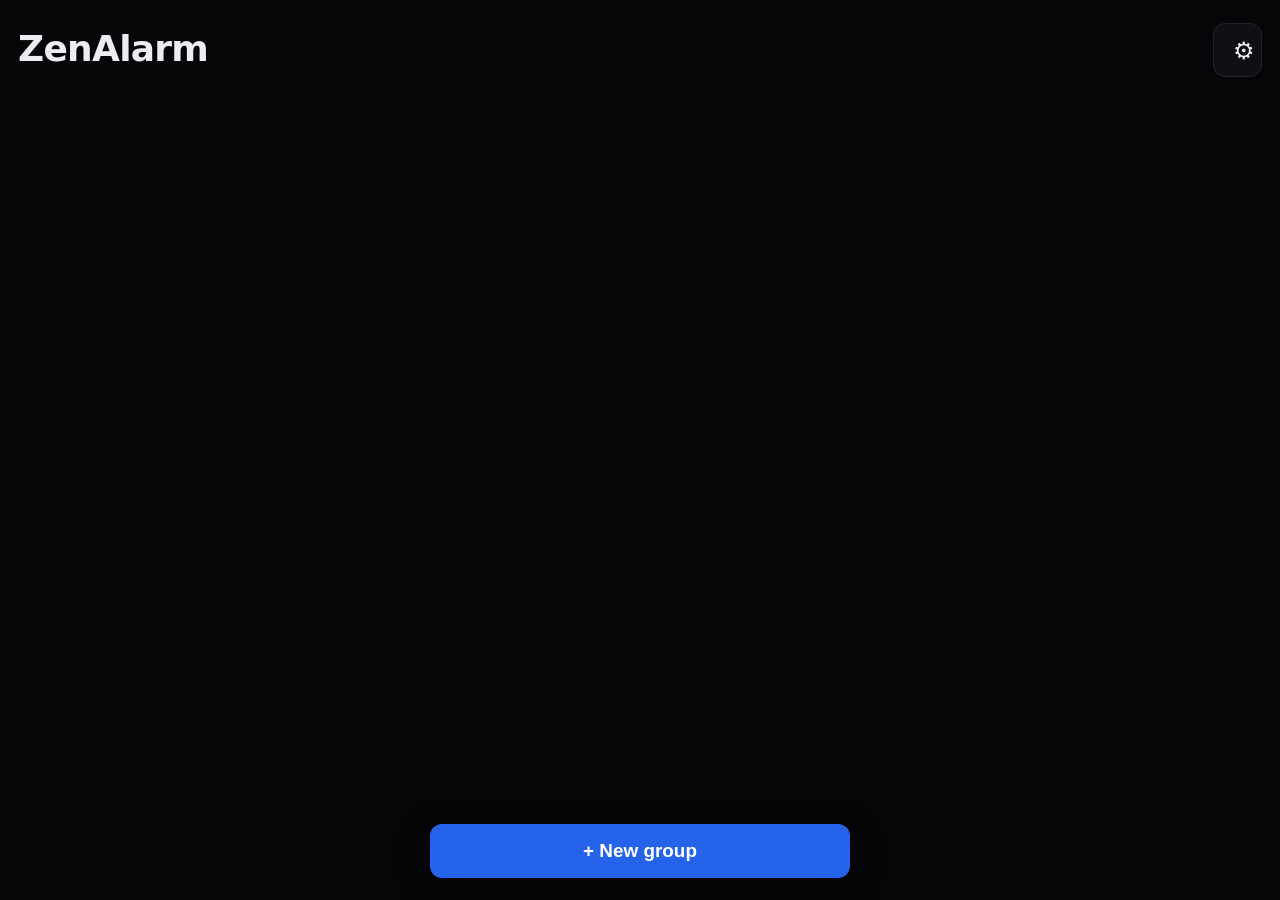
==== app/src/main/assets/index.html @ d488f9ad "1.0.0" ====
<!DOCTYPE html>
<html lang="en">
<head>
    <meta charset="UTF-8" />
    <meta http-equiv="Content-Type" content="text/html; charset=UTF-8" />
    <meta name="viewport" content="width=device-width, initial-scale=1.0" />
    <title>ZenAlarm</title>
    <link rel="stylesheet" href="styles.css" />
</head>
<body>
    <main class="app">
        <header class="app-header">
            <h1>ZenAlarm</h1>
            <button type="button" id="settingsBtn" class="icon-btn" aria-label="Settings">&#9881;</button>
        </header>

        <div id="permissionBanner" class="permission-banner hidden"></div>
        <div id="alarmTree" class="tree"></div>
        <button type="button" id="addGroupBtn" class="fab">+ New group</button>
    </main>

    <div id="groupDialog" class="overlay hidden" aria-hidden="true">
        <div class="modal">
            <form id="groupForm">
                <h3 id="groupDialogTitle">Group</h3>
                <input type="hidden" id="groupId" value="0" />

                <label class="field">Name
                    <input id="groupName" required />
                </label>

                <label class="switch-row">
                    <span>Group enabled</span>
                    <input type="checkbox" id="groupEnabled" checked />
                </label>

                <label class="switch-row">
                    <span>Override Do Not Disturb</span>
                    <input type="checkbox" id="groupOverrideDnd" />
                </label>

                <label class="field">Wake-up challenge
                    <select id="groupChallenge"></select>
                </label>

                <div id="difficultyBlock" class="field hidden">
                    <span>Math difficulty</span>
                    <input type="range" id="groupDifficulty" min="1" max="5" value="3" step="1" />
                    <output id="groupDifficultyLabel" for="groupDifficulty">Normal</output>
                </div>

                <label class="field">Snooze (minutes)
                    <input type="number" id="groupSnooze" min="1" max="60" value="9" />
                </label>

                <label class="field">Volume ramp (seconds)
                    <input type="number" id="groupVolumeRamp" min="0" max="300" value="0" />
                    <p class="hint">0 = full volume immediately. Otherwise fades from silent to 100%.</p>
                </label>

                <div class="dialog-actions">
                    <button type="button" id="deleteGroupBtn" class="btn-danger hidden">Delete group</button>
                    <span class="dialog-spacer"></span>
                    <button type="button" id="cancelGroupBtn" class="btn-text">Cancel</button>
                    <button type="button" id="saveGroupBtn" class="btn-primary">Save</button>
                </div>
            </form>
        </div>
    </div>

    <div id="alarmDialog" class="overlay hidden" aria-hidden="true">
        <div class="modal">
            <form id="alarmForm">
                <h3 id="alarmDialogTitle">Alarm</h3>
                <input type="hidden" id="alarmId" value="0" />
                <input type="hidden" id="alarmGroupId" value="0" />

                <label class="field">Time
                    <input type="time" id="alarmTime" required />
                </label>

                <label class="field">Label
                    <input id="alarmLabel" placeholder="Morning" />
                </label>

                <label class="switch-row">
                    <span>Alarm enabled</span>
                    <input type="checkbox" id="alarmEnabled" checked />
                </label>

                <fieldset class="repeat-field">
                    <legend>Repeat</legend>
                    <div class="day-grid" id="repeatDays">
                        <label><input type="checkbox" data-day="1" /><span>S</span></label>
                        <label><input type="checkbox" data-day="2" /><span>M</span></label>
                        <label><input type="checkbox" data-day="4" /><span>T</span></label>
                        <label><input type="checkbox" data-day="8" /><span>W</span></label>
                        <label><input type="checkbox" data-day="16" /><span>T</span></label>
                        <label><input type="checkbox" data-day="32" /><span>F</span></label>
                        <label><input type="checkbox" data-day="64" /><span>S</span></label>
                    </div>
                    <p class="hint">Leave empty for daily (every day).</p>
                </fieldset>

                <div class="dialog-actions">
                    <button type="button" id="deleteAlarmBtn" class="btn-danger hidden">Delete alarm</button>
                    <span class="dialog-spacer"></span>
                    <button type="button" id="cancelAlarmBtn" class="btn-text">Cancel</button>
                    <button type="button" id="saveAlarmBtn" class="btn-primary">Save</button>
                </div>
            </form>
        </div>
    </div>

    <div id="permissionDialog" class="overlay hidden" aria-hidden="true">
        <div class="modal">
            <h3 id="permissionTitle">Permission</h3>
            <p id="permissionBody"></p>
            <p class="perm-note">You can tap <strong>No thanks</strong> - the app still works, but this feature may be limited.</p>
            <div class="dialog-actions">
                <button type="button" id="permissionNo" class="btn-text">No thanks</button>
                <button type="button" id="permissionYes" class="btn-primary">Continue</button>
            </div>
        </div>
    </div>

    <div id="settingsDialog" class="overlay hidden" aria-hidden="true">
        <div class="modal">
            <h3>Settings</h3>
            <label class="switch-row">
                <span>Show next alarm in notification shade</span>
                <input type="checkbox" id="settingShowNextAlarm" checked />
            </label>
            <p class="hint">Keeps a quiet ongoing notification with the time of your next enabled alarm.</p>
            <div class="dialog-actions">
                <span class="dialog-spacer"></span>
                <button type="button" id="closeSettingsBtn" class="btn-primary">Done</button>
            </div>
        </div>
    </div>

    <div id="confirmDialog" class="overlay hidden" aria-hidden="true">
        <div class="modal">
            <h3 id="confirmTitle">Confirm</h3>
            <p id="confirmMessage"></p>
            <div class="dialog-actions">
                <button type="button" id="confirmNo" class="btn-text">Cancel</button>
                <button type="button" id="confirmYes" class="btn-danger">Delete</button>
            </div>
        </div>
    </div>

    <script src="app.js"></script>
</body>
</html>
---- app/src/main/assets/styles.css ----
* {
    box-sizing: border-box;
    -webkit-tap-highlight-color: transparent;
}

:root {
    font-size: 18px;
    --blue: #2563eb;
    --blue-dark: #1d4ed8;
    --blue-light: #93c5fd;
    --bg: #060608;
    --surface: #101014;
    --surface-2: #0a0a0e;
    --border: #222228;
    --text: #ececf1;
    --control: 3rem;
}

html, body {
    height: 100%;
}

body {
    margin: 0;
    font-family: system-ui, -apple-system, sans-serif;
    background: var(--bg);
    color: var(--text);
    line-height: 1.4;
}

.hidden {
    display: none !important;
}

.app {
    min-height: 100%;
    padding: 0 1rem 6rem;
    background: var(--bg);
}

.app-header {
    display: flex;
    align-items: center;
    justify-content: space-between;
    gap: 0.75rem;
    padding: 1.25rem 0 1rem;
}

.app-header h1 {
    margin: 0;
    font-size: 2rem;
    font-weight: 600;
    letter-spacing: -0.02em;
    color: var(--text);
}

.icon-btn {
    flex-shrink: 0;
    width: 2.75rem;
    height: 2.75rem;
    border: 1px solid var(--border);
    border-radius: 12px;
    background: var(--surface);
    color: var(--text);
    font-size: 1.35rem;
    line-height: 1;
    cursor: pointer;
}

.icon-btn:active {
    background: var(--surface-2);
}

/* Permissions */
.permission-banner {
    display: flex;
    flex-direction: column;
    gap: 0.75rem;
    margin-bottom: 1.25rem;
}

.perm-card {
    padding: 1rem 1.1rem;
    border-radius: 14px;
    background: var(--surface);
    border: 1px solid var(--border);
}

.perm-card p {
    margin: 0 0 0.75rem;
    font-size: 0.95rem;
    opacity: 0.9;
}

.perm-card button {
    width: 100%;
}

.perm-note {
    margin: 0.75rem 0 0;
    font-size: 0.9rem;
    opacity: 0.75;
}

/* Tree */
.tree {
    display: flex;
    flex-direction: column;
    gap: 0.85rem;
}

.tree-group {
    border-radius: 16px;
    background: var(--surface);
    border: 1px solid var(--border);
    overflow: hidden;
}

.tree-group-head {
    display: flex;
    align-items: center;
    gap: 0.75rem;
    padding: 0.85rem 1rem;
    min-height: 4rem;
}

.tree-chevron {
    width: 2.75rem;
    height: 2.75rem;
    min-width: 2.75rem;
    min-height: 2.75rem;
    border-radius: 12px;
    background: var(--border);
    font-size: 1.35rem;
    line-height: 1;
    flex-shrink: 0;
    padding: 0;
}

.tree-group-info {
    flex: 1;
    min-width: 0;
    cursor: pointer;
    padding: 0.25rem 0;
}

.tree-group-name {
    font-size: 1.2rem;
    font-weight: 600;
}

.tree-group-meta {
    margin-top: 0.15rem;
    font-size: 0.82rem;
    opacity: 0.55;
}

.tree-children {
    border-top: 1px solid var(--border);
    padding: 0.35rem 0 0.75rem;
    background: var(--surface-2);
}

.tree-children.collapsed {
    display: none;
}

.tree-alarm {
    display: flex;
    align-items: center;
    gap: 0.75rem;
    padding: 0.75rem 1rem 0.75rem 1.25rem;
    min-height: 3.5rem;
}

.tree-alarm-main {
    flex: 1;
    display: flex;
    align-items: center;
    gap: 0.75rem;
    min-width: 0;
    cursor: pointer;
    padding: 0.25rem 0;
}

.tree-alarm-time {
    font-size: 1.45rem;
    font-weight: 600;
    font-variant-numeric: tabular-nums;
    min-width: 5rem;
}

.tree-alarm-info {
    flex: 1;
    min-width: 0;
}

.tree-alarm-label {
    font-size: 1rem;
}

.tree-alarm-meta {
    font-size: 0.82rem;
    opacity: 0.5;
    margin-top: 0.1rem;
}

.tree-alarm.inactive .tree-alarm-time,
.tree-alarm.inactive .tree-alarm-label {
    opacity: 0.35;
}

.tree-empty {
    padding: 0.75rem 1rem;
    opacity: 0.45;
    font-size: 0.95rem;
}

.tree-add-alarm {
    display: block;
    width: calc(100% - 2rem);
    margin: 0.35rem 1rem 0;
    padding: 0.85rem;
    font-size: 1rem;
    background: var(--border);
}

/* Buttons */
button {
    border: none;
    border-radius: 12px;
    padding: 0.85rem 1.1rem;
    font-size: 1rem;
    cursor: pointer;
    color: #fff;
    background: var(--border);
    min-height: var(--control);
    touch-action: manipulation;
}

button:active {
    transform: scale(0.98);
}

.btn-primary {
    background: var(--blue);
}

.btn-text {
    background: transparent;
    color: #a1a1aa;
    min-height: var(--control);
    padding: 0.85rem 0.75rem;
}

.btn-danger {
    background: #7f1d1d;
}

.fab {
    position: fixed;
    left: 50%;
    bottom: 1.25rem;
    transform: translateX(-50%);
    width: min(92vw, 420px);
    background: var(--blue);
    font-size: 1.05rem;
    font-weight: 600;
    box-shadow: 0 8px 28px rgba(0, 0, 0, 0.5);
}

/* Compact toggles for tree */
.toggle {
    position: relative;
    background: #3f3f46;
    border-radius: 999px;
    padding: 0;
    flex-shrink: 0;
    align-self: center;
}

.toggle.on {
    background: var(--blue);
}

.toggle-sm {
    width: 2.6rem;
    height: 1.4rem;
    min-height: 1.4rem;
}

.toggle-sm::after {
    content: "";
    position: absolute;
    top: 0.15rem;
    left: 0.15rem;
    width: 1.1rem;
    height: 1.1rem;
    border-radius: 50%;
    background: #fff;
    transition: transform 0.15s ease;
}

.toggle-sm.on::after {
    transform: translateX(1.2rem);
}

/* Overlays */
.overlay {
    position: fixed;
    inset: 0;
    z-index: 1000;
    display: flex;
    align-items: center;
    justify-content: center;
    padding: 1rem;
    background: rgba(0, 0, 0, 0.85);
}

.modal {
    width: min(94vw, 440px);
    touch-action: manipulation;
    max-height: 90vh;
    overflow-y: auto;
    border-radius: 18px;
    padding: 1.5rem;
    background: var(--surface);
    color: var(--text);
    border: 1px solid var(--border);
}

.modal h3 {
    margin: 0 0 1.25rem;
    font-size: 1.4rem;
}

.modal form {
    display: flex;
    flex-direction: column;
    gap: 1rem;
}

.field {
    display: flex;
    flex-direction: column;
    gap: 0.5rem;
    font-size: 0.95rem;
}

.switch-row {
    display: flex;
    align-items: center;
    justify-content: space-between;
    gap: 1rem;
    min-height: var(--control);
    font-size: 1.05rem;
}

.switch-row input[type="checkbox"] {
    width: 1.4rem;
    height: 1.4rem;
    accent-color: var(--blue);
}

input, select {
    padding: 0.85rem 1rem;
    border-radius: 12px;
    border: 1px solid var(--border);
    background: var(--surface-2);
    color: inherit;
    font-size: 1.1rem;
    min-height: 3.2rem;
}

input[type="range"] {
    padding: 0;
    min-height: auto;
    accent-color: var(--blue);
}

output {
    font-size: 1.1rem;
    font-weight: 600;
    color: var(--blue-light);
}

.repeat-field {
    border: 1px solid var(--border);
    border-radius: 12px;
    padding: 0.85rem;
    background: var(--surface-2);
}

legend {
    font-size: 0.95rem;
    padding: 0 0.35rem;
}

.day-grid {
    display: grid;
    grid-template-columns: repeat(7, 1fr);
    gap: 0.5rem;
}

.day-grid label {
    display: flex;
    flex-direction: column;
    align-items: center;
    gap: 0.35rem;
    font-size: 0.85rem;
}

.day-grid input {
    width: 1.2rem;
    height: 1.2rem;
    min-height: auto;
    accent-color: var(--blue);
}

.day-grid span {
    font-weight: 600;
}

.hint {
    margin: 0.65rem 0 0;
    font-size: 0.85rem;
    opacity: 0.5;
}

.dialog-actions {
    display: flex;
    align-items: center;
    gap: 0.5rem;
    margin-top: 0.5rem;
}

.dialog-spacer {
    flex: 1;
}

/* Ringing screen */
.ringing-body {
    min-height: 100vh;
    display: flex;
    align-items: center;
    justify-content: center;
    background: var(--bg);
}

.ringing-card {
    width: min(94vw, 420px);
    text-align: center;
    padding: 2rem 1.25rem;
}

.ringing-group {
    margin: 0;
    opacity: 0.55;
    text-transform: uppercase;
    letter-spacing: 0.1em;
    font-size: 0.9rem;
}

.ringing-group.hidden {
    display: none;
}

.ringing-time {
    margin: 0.5rem 0;
    font-size: 5rem;
    font-weight: 600;
    font-variant-numeric: tabular-nums;
    letter-spacing: -0.03em;
}

.ringing-label {
    margin: 0 0 2rem;
    font-size: 1.4rem;
}

.challenge {
    background: var(--surface);
    border: 1px solid var(--border);
    border-radius: 16px;
    padding: 1.5rem;
    margin-bottom: 1.5rem;
}

.challenge.hidden {
    display: none;
}

.challenge-title {
    margin: 0 0 0.75rem;
    font-size: 1rem;
    opacity: 0.65;
}

.challenge-question {
    margin: 0 0 1rem;
    font-size: 2.5rem;
    font-weight: 700;
}

.challenge input {
    width: 100%;
    text-align: center;
    font-size: 1.5rem;
    margin-bottom: 0.75rem;
}

.challenge .btn-primary {
    width: 100%;
    font-size: 1.1rem;
    min-height: 3.5rem;
}

.feedback {
    min-height: 1.5rem;
    margin: 0.5rem 0;
    font-size: 1rem;
}

.feedback.error { color: #fca5a5; }
.feedback.ok { color: #86efac; }

.ringing-actions {
    display: flex;
    flex-direction: column;
    gap: 0.75rem;
}

.ringing-actions button {
    width: 100%;
    min-height: 3.75rem;
    font-size: 1.15rem;
}

.ringing-actions button:disabled {
    opacity: 0.35;
    cursor: not-allowed;
}
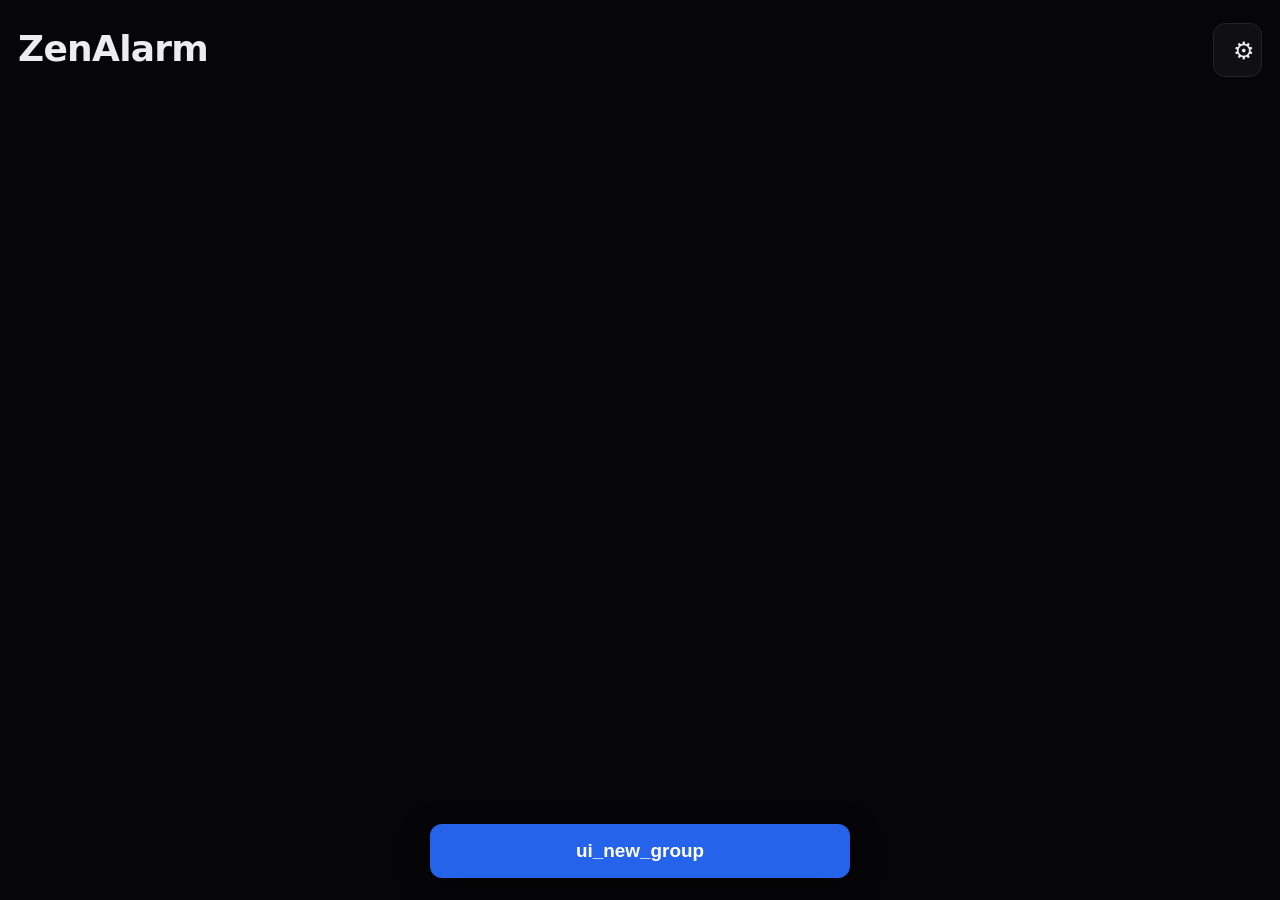
==== commit 61942e1e: "- Languages added: hungarian, hindi - settings menu fixed" ====
--- a/app/src/main/assets/index.html
+++ b/app/src/main/assets/index.html
@@ -25,37 +25,37 @@
                 <h3 id="groupDialogTitle">Group</h3>
                 <input type="hidden" id="groupId" value="0" />
 
-                <label class="field">Name
+                <label class="field"><span id="labelGroupName">Name</span>
                     <input id="groupName" required />
                 </label>
 
                 <label class="switch-row">
-                    <span>Group enabled</span>
+                    <span id="labelGroupEnabled">Group enabled</span>
                     <input type="checkbox" id="groupEnabled" checked />
                 </label>
 
                 <label class="switch-row">
-                    <span>Override Do Not Disturb</span>
+                    <span id="labelGroupOverrideDnd">Override Do Not Disturb</span>
                     <input type="checkbox" id="groupOverrideDnd" />
                 </label>
 
-                <label class="field">Wake-up challenge
+                <label class="field"><span id="labelGroupChallenge">Wake-up challenge</span>
                     <select id="groupChallenge"></select>
                 </label>
 
                 <div id="difficultyBlock" class="field hidden">
-                    <span>Math difficulty</span>
+                    <span id="labelGroupDifficulty">Math difficulty</span>
                     <input type="range" id="groupDifficulty" min="1" max="5" value="3" step="1" />
                     <output id="groupDifficultyLabel" for="groupDifficulty">Normal</output>
                 </div>
 
-                <label class="field">Snooze (minutes)
+                <label class="field"><span id="labelGroupSnooze">Snooze (minutes)</span>
                     <input type="number" id="groupSnooze" min="1" max="60" value="9" />
                 </label>
 
-                <label class="field">Volume ramp (seconds)
+                <label class="field"><span id="labelGroupVolumeRamp">Volume ramp (seconds)</span>
                     <input type="number" id="groupVolumeRamp" min="0" max="300" value="0" />
-                    <p class="hint">0 = full volume immediately. Otherwise fades from silent to 100%.</p>
+                    <p id="groupVolumeRampHint" class="hint">0 = full volume immediately. Otherwise fades from silent to 100%.</p>
                 </label>
 
                 <div class="dialog-actions">
@@ -75,16 +75,16 @@
                 <input type="hidden" id="alarmId" value="0" />
                 <input type="hidden" id="alarmGroupId" value="0" />
 
-                <label class="field">Time
+                <label class="field"><span id="labelAlarmTime">Time</span>
                     <input type="time" id="alarmTime" required />
                 </label>
 
-                <label class="field">Label
+                <label class="field"><span id="labelAlarmLabel">Label</span>
                     <input id="alarmLabel" placeholder="Morning" />
                 </label>
 
                 <label class="switch-row">
-                    <span>Alarm enabled</span>
+                    <span id="labelAlarmEnabled">Alarm enabled</span>
                     <input type="checkbox" id="alarmEnabled" checked />
                 </label>
 
@@ -99,7 +99,7 @@
                         <label><input type="checkbox" data-day="32" /><span>F</span></label>
                         <label><input type="checkbox" data-day="64" /><span>S</span></label>
                     </div>
-                    <p class="hint">Leave empty for daily (every day).</p>
+                    <p id="repeatHint" class="hint">Leave empty for daily (every day).</p>
                 </fieldset>
 
                 <div class="dialog-actions">
@@ -116,7 +116,7 @@
         <div class="modal">
             <h3 id="permissionTitle">Permission</h3>
             <p id="permissionBody"></p>
-            <p class="perm-note">You can tap <strong>No thanks</strong> - the app still works, but this feature may be limited.</p>
+            <p id="permissionNote" class="perm-note">You can tap <strong>No thanks</strong> - the app still works, but this feature may be limited.</p>
             <div class="dialog-actions">
                 <button type="button" id="permissionNo" class="btn-text">No thanks</button>
                 <button type="button" id="permissionYes" class="btn-primary">Continue</button>
@@ -127,11 +127,15 @@
     <div id="settingsDialog" class="overlay hidden" aria-hidden="true">
         <div class="modal">
             <h3>Settings</h3>
+            <section class="settings-section">
+                <h4 id="settingsPermissionsTitle" class="settings-section-title">Permissions &amp; notifications</h4>
+                <div id="settingsPermissionsList" class="settings-perm-list"></div>
+            </section>
             <label class="switch-row">
-                <span>Show next alarm in notification shade</span>
+                <span id="labelSettingShowNextAlarm">Show next alarm in notification shade</span>
                 <input type="checkbox" id="settingShowNextAlarm" checked />
             </label>
-            <p class="hint">Keeps a quiet ongoing notification with the time of your next enabled alarm.</p>
+            <p id="settingShowNextAlarmHint" class="hint">Keeps a quiet ongoing notification with the time of your next enabled alarm.</p>
             <div class="dialog-actions">
                 <span class="dialog-spacer"></span>
                 <button type="button" id="closeSettingsBtn" class="btn-primary">Done</button>
@@ -150,6 +154,7 @@
         </div>
     </div>
 
+    <script src="i18n.js"></script>
     <script src="app.js"></script>
 </body>
 </html>
--- a/app/src/main/assets/styles.css
+++ b/app/src/main/assets/styles.css
@@ -102,6 +102,59 @@
     opacity: 0.75;
 }
 
+.settings-section {
+    margin-bottom: 1.25rem;
+}
+
+.settings-section-title {
+    margin: 0 0 0.5rem;
+    font-size: 0.8rem;
+    font-weight: 600;
+    text-transform: uppercase;
+    letter-spacing: 0.05em;
+    opacity: 0.65;
+}
+
+.settings-perm-list {
+    border: 1px solid var(--border);
+    border-radius: 12px;
+    background: var(--surface-2);
+    padding: 0 0.85rem;
+}
+
+.settings-perm-row {
+    display: flex;
+    align-items: center;
+    justify-content: space-between;
+    gap: 0.75rem;
+    padding: 0.75rem 0;
+    border-bottom: 1px solid var(--border);
+}
+
+.settings-perm-row:last-child {
+    border-bottom: none;
+}
+
+.settings-perm-info {
+    flex: 1;
+    min-width: 0;
+}
+
+.settings-perm-name {
+    font-size: 0.95rem;
+}
+
+.settings-perm-status {
+    font-size: 0.8rem;
+    opacity: 0.72;
+    margin-top: 0.1rem;
+}
+
+.settings-perm-action {
+    flex-shrink: 0;
+    white-space: nowrap;
+}
+
 /* Tree */
 .tree {
     display: flex;
